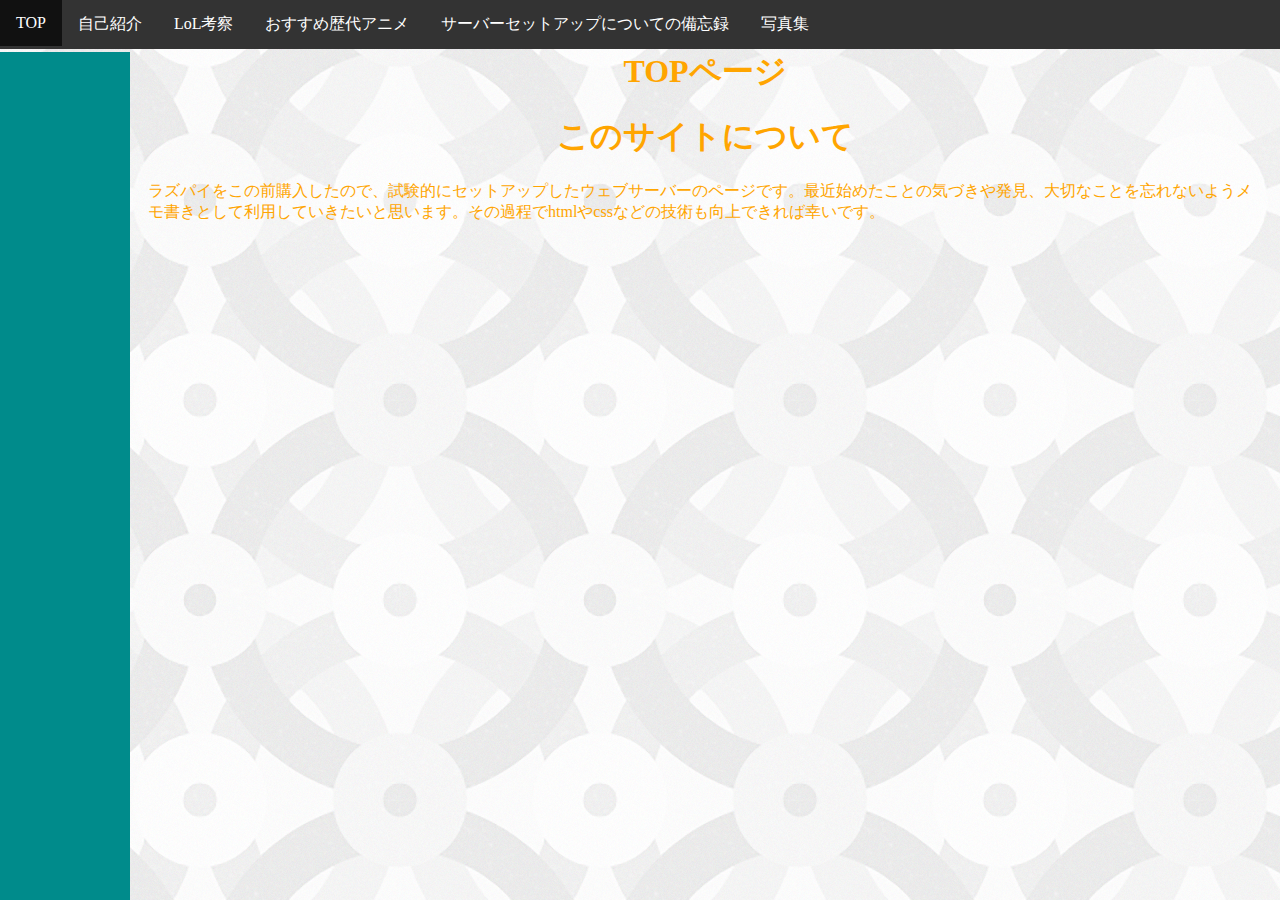
==== index.html @ 3d022437 "first commit" ====
<!DOCTYPE html>
<html>
<head>
<title>日記みたいなもの</title>
<meta charset = "utf-8">
<link rel="stylesheet" type="text/css" href="design.css">
</head>
<body background="circles.png">
	<!--<img src="chiya.jpg">-->
	<ul id="menu">
		<li><a class="active" href="index.html">TOP</a></li>
		<li><a href="shoukai.html">自己紹介</a></li>
		<li><a href="lol.html">LoL考察</a></li>
		<li><a href="anime.html">おすすめ歴代アニメ</a></li>
		<li><a href ="setup.html">サーバーセットアップについての備忘録</a></li>
		<li><a href="photos.html">写真集</a></li>
	</ul>
	<div class="sidenav">
	</div>
	<div class="main">
	<h1>TOPページ</h1>
	<h1>このサイトについて</h1>
	<p>ラズパイをこの前購入したので、試験的にセットアップしたウェブサーバーのページです。最近始めたことの気づきや発見、大切なことを忘れないようメモ書きとして利用していきたいと思います。その過程でhtmlやcssなどの技術も向上できれば幸いです。</p>

	</div>
</body>
</html>
---- design.css ----
h1{
	text-align: center;
	color: orange;
	/*font-size: 20px;*/
}

h2{
	color:tomato;
}

div.gallery{
	/*margin-left:130px;*/
	/*margin-top: 50px;*/
	margin:5px;
	border:1px solid #ccc;
	float: left;
	width: 180px;
}
div.desc{
	padding:15px;
	text-align:center;
	background-color:white;
}
div.gallery:hover{
	border: 1px solid#777;
}
div.gallery img{
	width:100%;
	height: auto;
}
p{
	/*color:white;*/
	color: orange;
	font-size:20;
}
img{
	width:25%;
	height:25%;
	display:block;
	margin:auto;
}


.column{
	float:left;
	width:33.33%;
}
.row:after{
	content:"";
	display:table;
	clear:both;
}
#menu {
	/*position:fixed;
	top:0;
	width:100%;
	*/
	top:0;
	left:0;
	position:fixed;
	padding: 0;
	margin:0;
	/*margin-left:130px;*/
	list-style-type:none;
	overflow:hidden;
	background-color:#333;
	width:100%;
}

#menu li{
	float: left;
}

#menu li a{
	display:block;
	color:white;
	text-align:center;
	padding:14px 16px;
	text-decoration: none;
}

#menu li a:hover{
	background-color:#111;
}
.midabst{
	background-color:darkgray;
}
.midabst p{
	color:white;
}
.sidenav{
	height: 100%;
	width: 130px;
	position: fixed;
	z-index:1;
	top:52px;
	left:0;
	background-color:darkcyan;
	overflow-x:hidden;
	padding-top:20px;
}
.sidenav a{
	padding: 6px 8px 6px 16px;
	text-decoration: none;
	font-size:25px;
	color:white;
	display:block;
}

.sidenav a:hover{
	color:black;
}

.main{
	margin-top:50px;
	margin-left:130px;
	padding: 0px 10px;
}

.active {
	background-color:#4CAF50;
}
/*
#menu li{
	width:50%;
	float:left;
	padding:0;
	margin:0;
	text-align:center;
}

#menu li a{
	width:auto;
	color:#fff;
	font-size:12px;
	font-weight:bold;
	padding:10px 0;
	text-decoration:none;
	display:block;
	background:#666;
}

#menu li a:hover{
	background:#555;
}*/
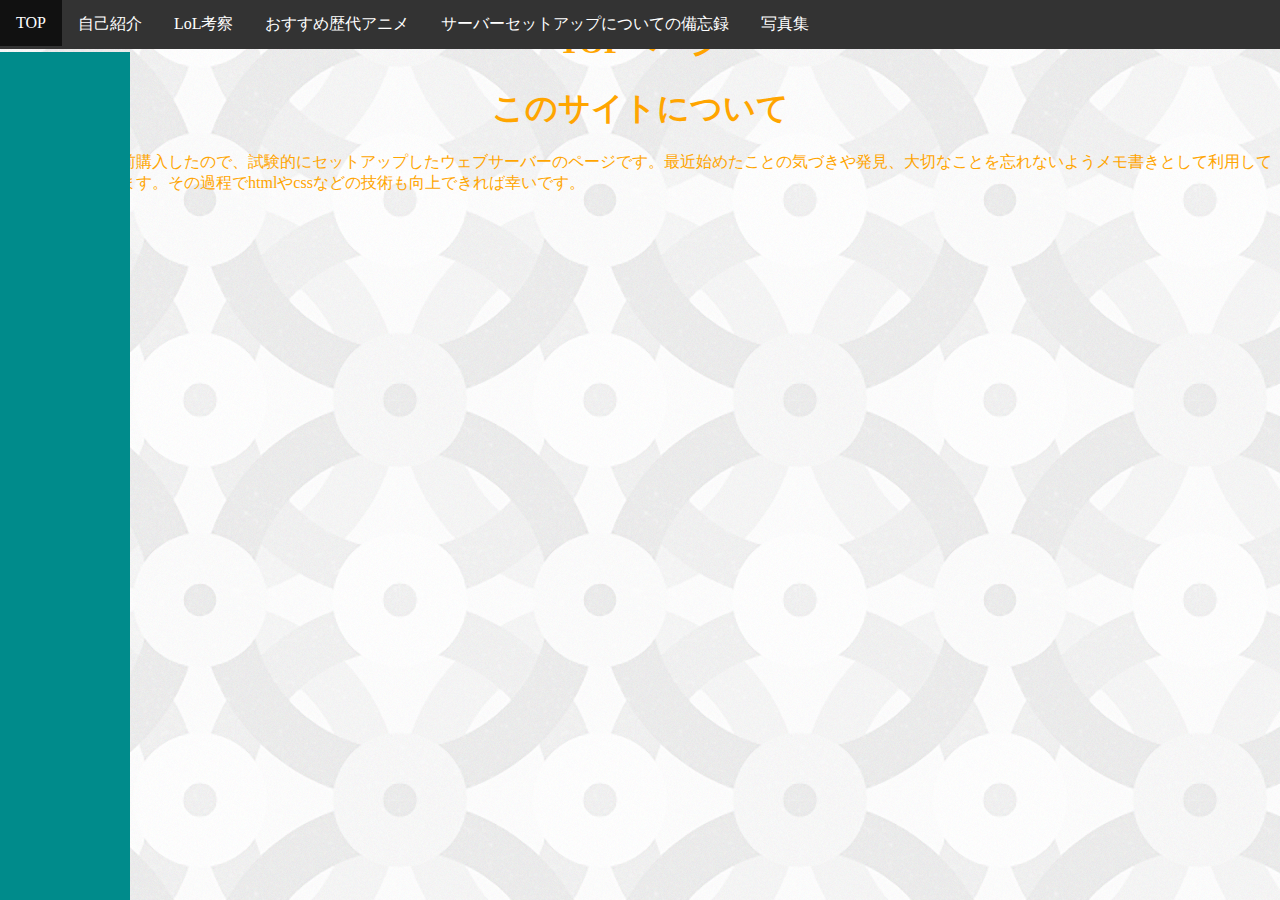
==== commit 5261d487: "second" ====
--- a/index.html
+++ b/index.html
@@ -17,11 +17,9 @@
 	</ul>
 	<div class="sidenav">
 	</div>
-	<div class="main">
-	<h1>TOPページ</h1>
-	<h1>このサイトについて</h1>
-	<p>ラズパイをこの前購入したので、試験的にセットアップしたウェブサーバーのページです。最近始めたことの気づきや発見、大切なことを忘れないようメモ書きとして利用していきたいと思います。その過程でhtmlやcssなどの技術も向上できれば幸いです。</p>
-
+		<h1>TOPページ</h1>
+		<h1>このサイトについて</h1>
+		<p>ラズパイをこの前購入したので、試験的にセットアップしたウェブサーバーのページです。最近始めたことの気づきや発見、大切なことを忘れないようメモ書きとして利用していきたいと思います。その過程でhtmlやcssなどの技術も向上できれば幸いです。</p>
 	</div>
 </body>
 </html>
--- a/design.css
+++ b/design.css
@@ -78,9 +78,11 @@
 	padding:14px 16px;
 	text-decoration: none;
 }
-
 #menu li a:hover{
 	background-color:#111;
+}
+.shoukaibun{
+	background-color:darkgray;
 }
 .midabst{
 	background-color:darkgray;
@@ -99,6 +101,22 @@
 	overflow-x:hidden;
 	padding-top:20px;
 }
+.footer{
+	position:fixed;
+	bottom:0;
+	left:130px;
+	width:100%;
+	height:50px;
+	background-color:gray;
+}
+.footer:hover{
+	background-color:black;
+
+}
+.footer p{
+	margin-left: 10px;
+	color:white;
+}
 .sidenav a{
 	padding: 6px 8px 6px 16px;
 	text-decoration: none;
@@ -116,6 +134,8 @@
 	margin-left:130px;
 	padding: 0px 10px;
 }
+
+
 
 .active {
 	background-color:#4CAF50;
